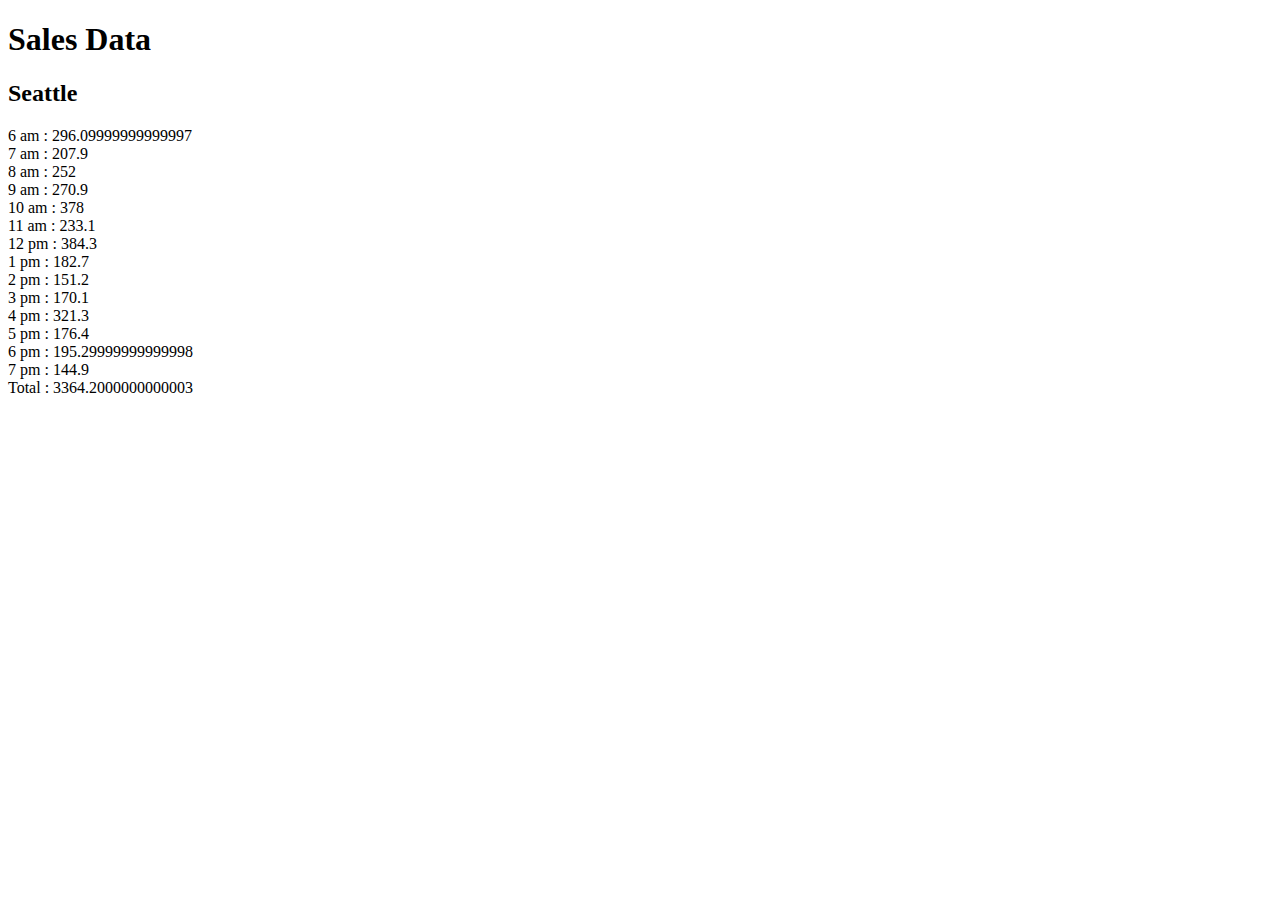
==== salesData.html @ 5a956e47 "write the first object" ====
<!DOCTYPE html>
<html lang="en">
<head>
    <meta charset="UTF-8">
    <meta http-equiv="X-UA-Compatible" content="IE=edge">
    <meta name="viewport" content="width=device-width, initial-scale=1.0">
    <script src="app.js"defer></script>
    <title>demo</title>
    
</head>

<body>

    <header>

        <h1> Sales Data    </h1>
        
    </header>

    <main>
        
        <div id="fancy">

        </div>



    </main>
    <footer>

    </footer>
    
</body>
</html>
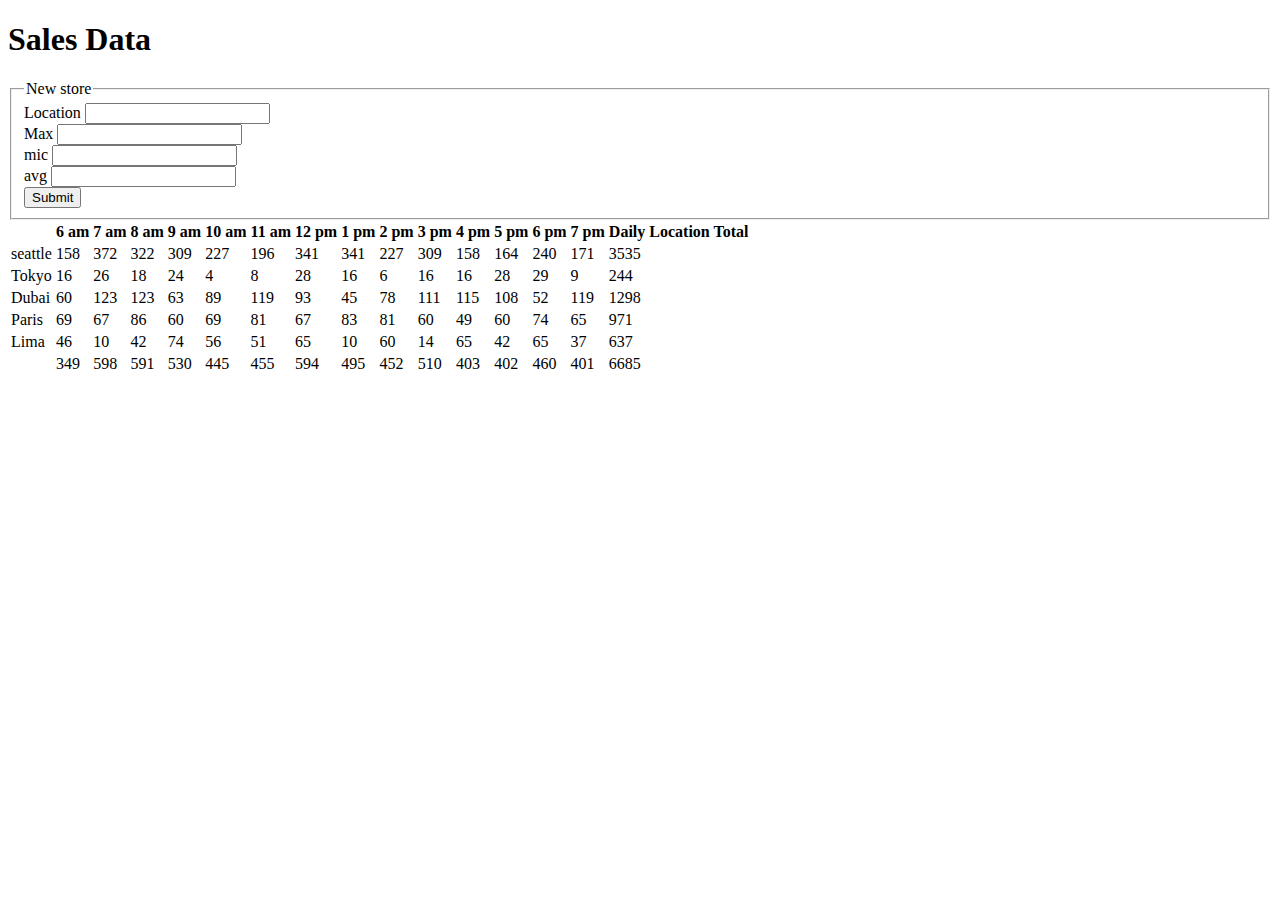
==== commit fb62bdc3: "initial submition" ====
--- a/salesData.html
+++ b/salesData.html
@@ -20,6 +20,34 @@
 
     <main>
         
+        <section > 
+
+            <form id="storForm">
+
+                <fieldset>
+                    <legend>New store </legend>
+                    <label for="Locationfield">Location</label>
+                    <input type="text" id="Locationfield" required>
+                    <br>
+                    <label for="MaxField">Max</label>
+                    <input type="number"id="MaxField" required>
+                    <br>
+                    <label for="minField">mic</label>
+                    <input type="number"id="minField" required>
+                    <br>
+                    <label for="avgField">avg</label>
+                    <input type="text"id="avgField" required>
+                    <br>
+                    <input type="submit" value="Submit" required>
+
+                </fieldset>
+
+
+            </form>
+
+        </section>
+
+
         <div id="fancy">
 
         </div>
